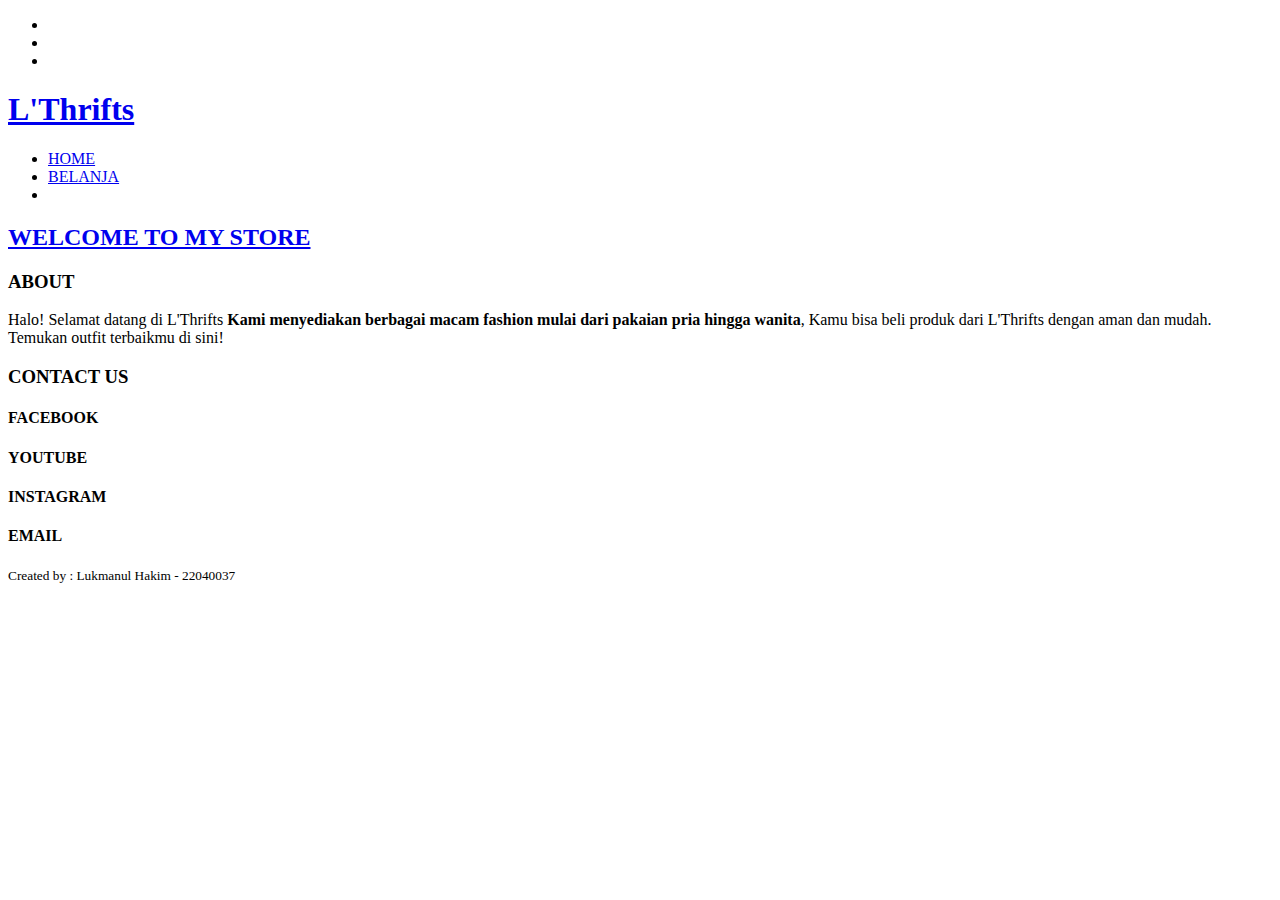
==== index.html @ 4a8a92fd "fix sumpah" ====
<!DOCTYPE html>
<html>
<head>
	<meta charset="uf-8">
	<meta charset="viewport" content="width=device-width, intial-scale=1">
	<title>Lukman Store</title>
	<link rel="stylesheet" type="text/css" href="css/style.css">
	<link rel="stylesheet" href="https://cdnjs.cloudflare.com/ajax/libs/font-awesome/5.14.0/css/all.min.css" integrity="sha512-1PKOgIY59xJ8Co8+NE6FZ+LOAZKjy+KY8iq0G4B3CyeY6wYHN3yt9PW0XpSriVlkMXe40PTKnXrLnZ9+fkDaog==" crossorigin="anonymous" />
	<script src="https://code.jquery.com/jquery-3.5.1.min.js" integrity="sha256-9/aliU8dGd2tb6OSsuzixeV4y/faTqgFtohetphbbj0=" crossorigin="anonymous"></script>
</head>
<body>
	<!-- loader -->
	<div class="bg-loader">
		<div class="loader"></div>
	</div>

	<!-- header -->
	<div class="medsos">
		<div class="container">
			<ul>
				<li><a href="#"><i class="fab fa-facebook"></i></a></li>
				<li><a href="#"><i class="fab fa-youtube"></i></a></li>
				<li><a href="#"><i class="fab fa-instagram"></i></a></li>
			</ul>
		</div>
	</div>
	<header>
		<div class="container">
			<h1><a href="index.html">L'Thrifts</a></h1>
			<ul>
				<li class="active"><a href="index.html">HOME</a></li>
				<li><a href="BELANJA.html">BELANJA</i></a></li>
				<li><a href="KERANJANG.html"><i class="fas fa-shopping-basket"></i></a></li>
			</ul>
		</div>
	</header>

	<!-- banner -->
	<section class="banner">
		<h2><a href="BELANJA.html">WELCOME TO MY STORE</a></h2>
	</section>

	<!-- about -->
	<section class="about">
		<div class="container">
			<h3>ABOUT</h3>
			<p>Halo! Selamat datang di L'Thrifts<strong> Kami menyediakan berbagai macam fashion mulai dari pakaian pria hingga wanita</strong>, Kamu bisa beli produk dari L'Thrifts dengan aman dan mudah. Temukan outfit terbaikmu di sini!</p>
		</div>
	</section>

	<!-- contact us -->
	<section class="service">
		<div class="container">
			<h3>CONTACT US</h3>
			<div class="box">
				<div class="col-4">
					<div class="icon"><i class="fab fa-facebook"></i></div>
					<h4>FACEBOOK</h4>
				</div>
				<div class="col-4">
					<div class="icon"><i class="fab fa-youtube"></i></div>
					<h4>YOUTUBE</h4>
				</div><div class="col-4">
					<div class="icon"><i class="fab fa-instagram"></i></div>
					<h4>INSTAGRAM</h4>
				</div><div class="col-4">
					<div class="icon"><i class="fas fa-globe"></i></div>
					<h4>EMAIL</h4>
				</div>
			</div>
		</div>
	</section>

	<!-- footer -->
	<footer>
		<div class="container">
			<small>Created by : Lukmanul Hakim - 22040037</small>
		</div>
	</footer>


	<script type="text/javascript">
		$(document).ready(function() {
			$(".bg-loader").hide();
		})
	</script>
</body>
</html>
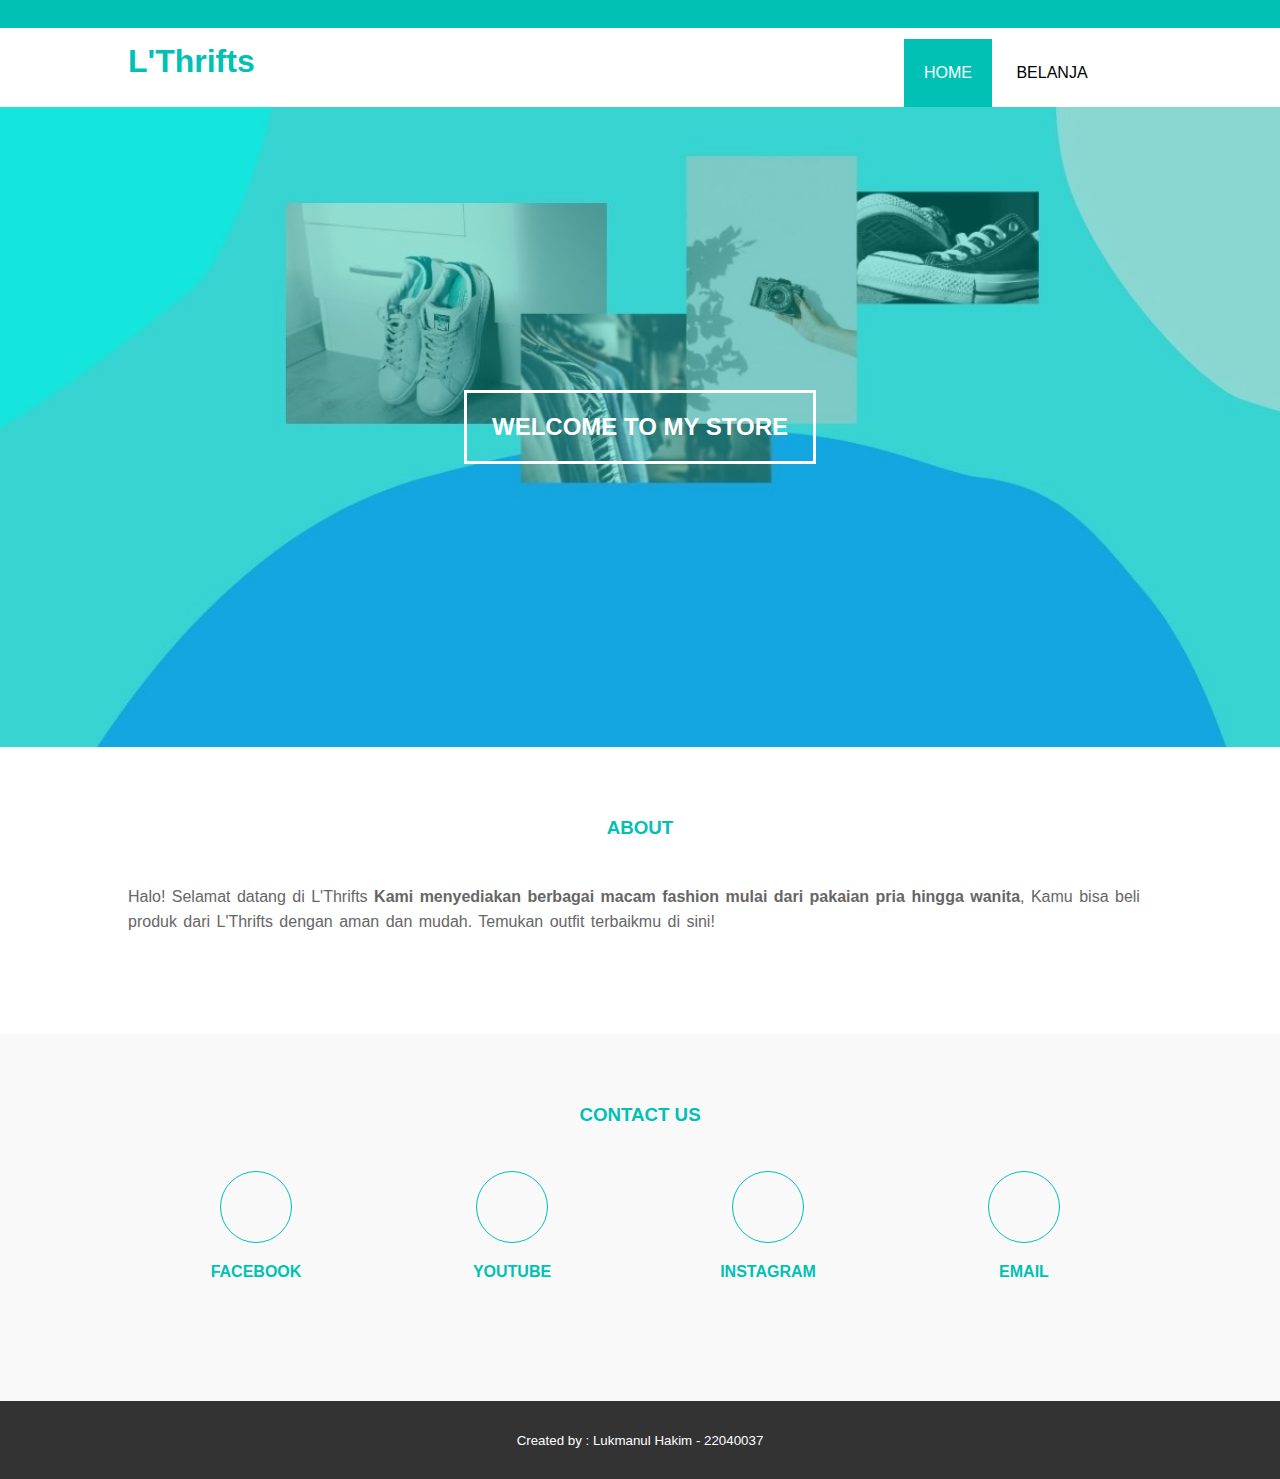
==== commit 10e37ba3: "Add files via upload" ====
--- a/index.html
+++ b/index.html
@@ -29,15 +29,15 @@
 			<h1><a href="index.html">L'Thrifts</a></h1>
 			<ul>
 				<li class="active"><a href="index.html">HOME</a></li>
-				<li><a href="BELANJA.html">BELANJA</i></a></li>
-				<li><a href="KERANJANG.html"><i class="fas fa-shopping-basket"></i></a></li>
+				<li><a href="belanja.html">BELANJA</i></a></li>
+				<li><a href="keranjang.html"><i class="fas fa-shopping-basket"></i></a></li>
 			</ul>
 		</div>
 	</header>
 
 	<!-- banner -->
 	<section class="banner">
-		<h2><a href="BELANJA.html">WELCOME TO MY STORE</a></h2>
+		<h2><a href="belanja.html">WELCOME TO MY STORE</a></h2>
 	</section>
 
 	<!-- about -->
--- a/css/style.css
+++ b/css/style.css
@@ -0,0 +1,289 @@
+* {
+	padding: 0;
+	margin: 0;
+	font-family: sans-serif;
+}
+a {
+	color: inherit;
+	text-decoration: none;
+}
+.medsos {
+	padding:5px 0;
+	background-color: #00C1B3;
+}
+.medsos ul li {
+	display: inline-block;
+	color: #fff;
+	margin-right: 10px;
+}
+.container {
+	width:80%;
+	margin:0 auto;
+}
+.container:after {
+	content:'';
+	display: block;
+	clear: both;
+}
+header h1 {
+	float: left;
+	padding:15px 0;
+	color: #00C1B3;
+}
+header ul {
+	float: right;
+}
+header ul li {
+	display: inline-block;
+}
+header ul li a {
+	padding:25px 20px;
+	display: inline-block;
+	transition: 0.5s;
+}
+header ul li a:hover {
+	background-color: #00C1B3;
+	color: #fff;
+	transform: scale(0.98);
+}
+.active {
+	background-color: #00C1B3;
+	color: #fff;
+}
+.banner {
+	height: 60vh;
+	background-image: url('../img/banner.jpg');
+	background-size: cover;
+	position: relative;
+	display: flex;
+	justify-content: center;
+	align-items: center;
+}
+.banner:after {
+	content: '';
+	display: block;
+	position: absolute;
+	top: 0;
+	left: 0;
+	right: 0;
+	bottom: 0;
+	background-color: rgba(0, 193, 179, .4);
+}
+.banner h2 {
+	color: #fff;
+	z-index: 1;
+	padding: 20px 25px;
+	border:3px solid #fff;
+}
+section {
+	padding: 50px 0;
+}
+section h3 {
+	text-align: center;
+	padding: 20px 0;
+	color:#00C1B3;
+}
+section {
+	padding: 50px 0;
+}
+section h3 {
+	text-align: center;
+	padding: 20px 0;
+	color: #00C1B3;
+	margin-bottom: 25px;
+}
+.about,
+.service {
+	padding-bottom: 100px;
+}
+.about p {
+	color:#666;
+	word-spacing: 2px;
+	line-height: 25px;
+}
+.service {
+	background-color: #f9f9f9;
+}
+.box {
+	color:#00C1B3;
+}
+.box:after {
+	content: '';
+	display: block;
+	clear: both;
+
+}
+.box .col-4 {
+	width: 25%;
+	box-sizing: border-box;
+	text-align: center;
+	float: left;
+}
+.box .col-7 {
+	width: 14%;
+	box-sizing: border-box;
+	text-align: center;
+	float: left;
+}
+.icon {
+	width: 70px;
+	height: 70px;
+	border: 1px solid;
+	border-radius: 50%;
+	text-align: center;
+	line-height: 70px;
+	font-size: 20px;
+	margin:0 auto;
+}
+.box .col-4 h4 {
+	margin:20px 0;
+}
+.box .col-7 h4 {
+	margin:25px 0;
+}
+footer {
+	padding:30px 0;
+	background-color: #333;
+	color: #fff;
+	text-align: center;
+}
+.bg-loader {
+	background-color: #eee;
+	position: fixed;
+	top: 0;
+	left: 0;
+	right: 0;
+	bottom: 0;
+	z-index: 9999;
+	display: flex;
+	justify-content: center;
+	align-items: center;
+}
+.bg-loader .loader {
+	width: 100px;
+	height: 100px;
+	border: 3px solid #fff;
+	border-radius: 50%;
+	border-top-color: #00C1B3;
+	border-right-color: #00C1B3;
+	border-bottom-color: #00C1B3;
+	animation: puterin .5s linear infinite
+}
+.label {
+	background-color: #00C1B3;
+	color: #fff;
+}
+.gambargerak {
+	margin: 100px;
+}
+@keyframes puterin {
+	100% {
+		transform: rotate(360deg);
+	}
+}
+
+body {margin:0; font-family: sans-serif;}
+
+.gambar {width: 90%; display: grid; grid-template-columns: 1fr 1fr 1fr 1fr}
+
+.gambar .foto img{width: 315px;}
+
+.foto {border:1px black; margin:10px; text-align: center;}
+
+.foto a:hover {
+	background-color: green;
+	color: #fff;
+}
+
+.foto a{border:1px solid green; padding:10px; color: white; background: #00C403;  text-decoration: none; border-radius: 20px; cursor: pointer;}
+
+.foto {border: 1px solid #00C1B3; margin:10px;}
+
+.foto p {
+	color:#FF7476;
+}
+
+.foto h2 {
+	color:#505050 ;
+}
+
+.rekomendasi {
+	text-align: center;
+	color: #00C1B3;
+	margin-bottom: 25px;
+}
+.rekomendasi h3{padding:4px; color: white; background: #00C1B3;  text-decoration: none; cursor: pointer;}
+
+.kategori {
+	padding-bottom: 1px;
+}
+
+.kategori {
+	background-color: #f9f9f9;
+}
+.info {
+	text-align: center;
+	color: #D5D5D5;
+	padding: 176px;
+}
+.info h3 a{
+color: #767676 ;
+}
+
+.sign {
+	width: 300px;
+	padding: 20px;
+	text-align: center;
+	background-color: #00C1B3;
+	position:absolute;
+	top: 50%;
+	left: 50%;
+	transform: translate(-50%, -50%);
+	overflow: hidden;
+}
+.sign h1{
+	margin-top: 100px;
+	font-family: 'Permanent Marker', cursive;
+	color: #fff;
+	font-size: 40px;
+}
+.sign input{
+	display: block;
+	width: 100%;
+	padding: 0 16px;
+	height: 44px;
+	text-align: center;
+	box-sizing: border-box;
+	outline: none;
+	border: none;
+	font-family: "monstserrat",sans-serif;
+}
+.txtb{
+	margin: 20px 0;
+	background: rgba(255,255,255,.5);
+	border-radius: 6px;
+}
+.signup{
+	margin-top: 60px;
+	margin-bottom: 20px;
+	background-color: #7CC6C3;
+	color: #fff;
+	border-radius: 44px;
+	cursor: pointer;
+	transition: 0.8s;
+}
+.signup:hover{
+	transform: scale(0.96);
+}
+.sign a{
+	text-decoration: none;
+	color:#fff;
+	font-family: "monstserrat", sans-serif;
+	font-size: 14px;
+	padding: 10px;
+	transition: 0.8s;
+	display: block;
+}
+.sign a:hover{
+	background: rgba(0,0,0,.3);
+}